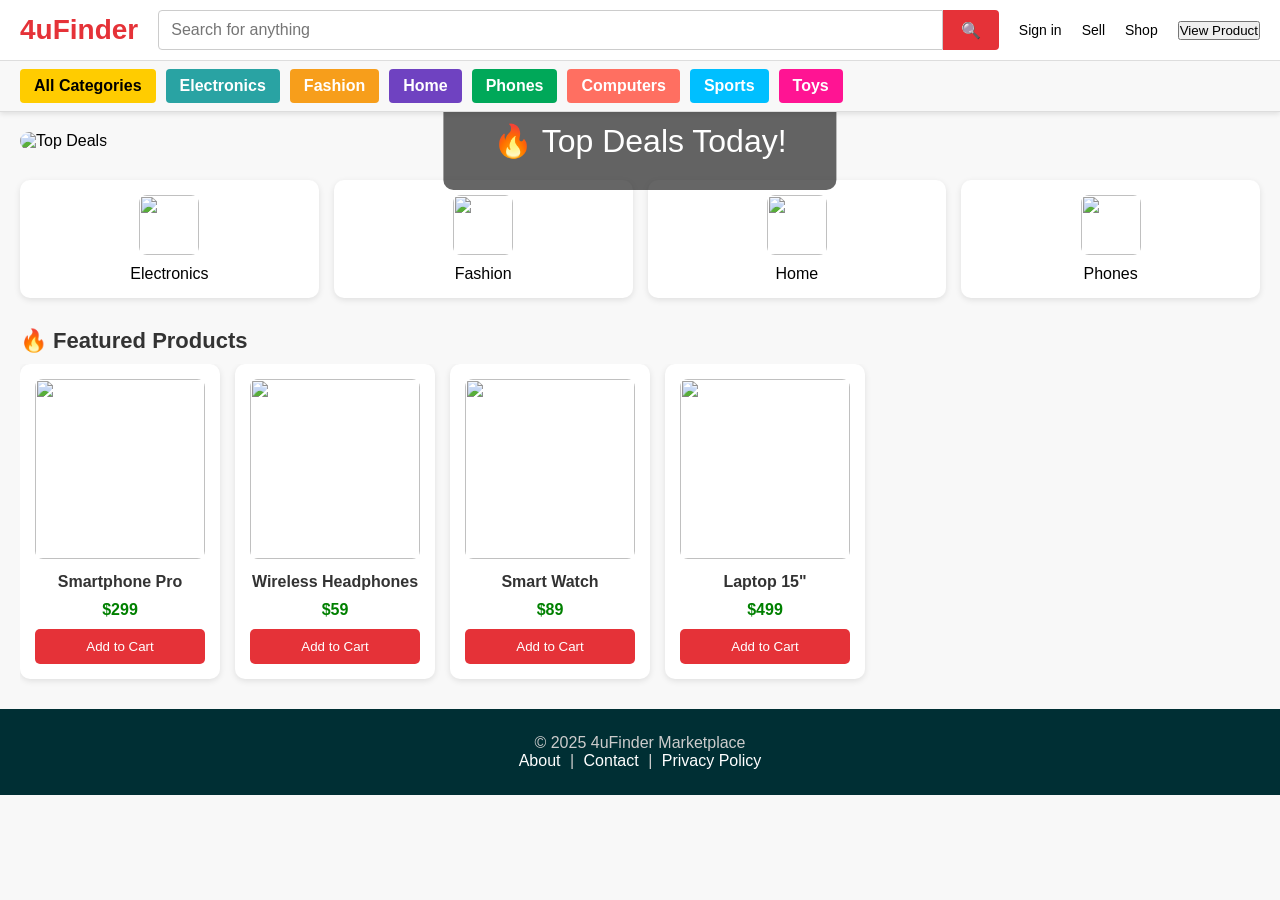
==== index.html @ 38b95724 "Update index.html" ====
<!DOCTYPE html>
<html lang="en">
<head>
<meta charset="UTF-8">
<meta name="viewport" content="width=device-width, initial-scale=1.0">
<title>4uFinder | Online Marketplace</title>
<style>
:root {
  --primary: #e53238;
  --dark: #002f34;
  --light: #f8f8f8;
  --text-dark: #333;
  --category-colors: #ffcc00, #29a3a3, #f79e1b, #6f42c1, #00a859, #ff6f61, #00bfff, #ff1493;
}

* { box-sizing: border-box; margin:0; padding:0; font-family: Arial, sans-serif; }
body { background: var(--light); }

/* HEADER EBAY STYLE */
header { position: sticky; top:0; z-index:1000; width: 100%; background:#fff; box-shadow: 0 2px 5px rgba(0,0,0,0.1); }
.header-top { display:flex; justify-content:space-between; align-items:center; padding:10px 20px; flex-wrap:wrap; }
.logo { font-size:28px; font-weight:bold; color: var(--primary); }
.search-container { flex:1; display:flex; margin:0 20px; }
.search-container input { flex:1; padding:10px 12px; border:1px solid #ccc; border-radius:4px 0 0 4px; font-size:16px; }
.search-container button { background: var(--primary); border:none; color:#fff; padding:10px 18px; font-size:16px; cursor:pointer; border-radius:0 4px 4px 0; }
.header-right { display:flex; gap:20px; font-size:14px; align-items:center; flex-wrap:wrap; }
.header-right div { cursor:pointer; }

/* NAVIGATION BAR BELOW HEADER */
nav { display:flex; gap:10px; overflow-x:auto; padding:8px 20px; background:#f8f8f8; border-top:1px solid #ddd; border-bottom:1px solid #ddd; }
nav a { text-decoration:none; color:#fff; padding:8px 14px; white-space:nowrap; border-radius:4px; transition:0.2s; font-weight:bold; }
nav a:nth-child(1){ background:#ffcc00; color:#000; }
nav a:nth-child(2){ background:#29a3a3; }
nav a:nth-child(3){ background:#f79e1b; }
nav a:nth-child(4){ background:#6f42c1; }
nav a:nth-child(5){ background:#00a859; }
nav a:nth-child(6){ background:#ff6f61; }
nav a:nth-child(7){ background:#00bfff; }
nav a:nth-child(8){ background:#ff1493; }
nav a:hover { filter: brightness(1.2); box-shadow: 0 2px 5px rgba(0,0,0,0.2); }

/* HERO / TOP DEALS */
.hero { margin:20px; position: relative; }
.hero img { width:100%; height:350px; object-fit:cover; border-radius:10px; }
.hero .banner { position:absolute; top:50%; left:50%; transform:translate(-50%,-50%); background: rgba(0,0,0,0.6); padding:30px 50px; border-radius:10px; color:#fff; font-size:32px; text-align:center; }

/* SLIDERS */
.slider-container { margin: 20px; }
.slider-title { font-size: 22px; margin-bottom: 10px; color: var(--text-dark); }
.slider { display:flex; overflow-x:auto; gap: 15px; padding-bottom: 10px; scroll-behavior: smooth; }
.slider::-webkit-scrollbar { display:none; }
.slider .product { flex:0 0 auto; width:200px; }

/* PRODUCTS GRID */
.container { padding:20px; }
.products { display:grid; grid-template-columns: repeat(auto-fit,minmax(220px,1fr)); gap:20px; }
.product { background:#fff; border-radius:10px; padding:15px; text-align:center; box-shadow:0 2px 6px rgba(0,0,0,0.1); transition: transform 0.3s, box-shadow 0.3s; }
.product:hover { transform: translateY(-5px); box-shadow:0 5px 15px rgba(0,0,0,0.15); }
.product img { width:100%; height:180px; object-fit:cover; border-radius:8px; }
.product h3 { margin:10px 0; font-size:16px; color: var(--text-dark); }
.price { color: green; font-weight:bold; margin-bottom:10px; }
.product button { background: var(--primary); color:#fff; border:none; width:100%; padding:10px; border-radius:5px; cursor:pointer; }
.product button:hover { background:#c6282e; }

/* POPULAR CATEGORIES */
.categories { display:grid; grid-template-columns: repeat(auto-fit, minmax(120px,1fr)); gap:15px; margin:30px 20px; }
.category-card { background:#fff; border-radius:10px; padding:15px; text-align:center; box-shadow:0 2px 6px rgba(0,0,0,0.1); transition: transform 0.3s; cursor:pointer; }
.category-card:hover { transform: translateY(-5px); }
.category-card img { width:60px; height:60px; margin-bottom:10px; object-fit:cover; border-radius:8px; }

/* FOOTER */
footer { background: var(--dark); color:#ccc; padding:25px 20px; text-align:center; }
footer a { color:#fff; margin:0 5px; text-decoration:none; }
footer a:hover { text-decoration: underline; }

@media(max-width:768px){
  .search-container { flex-direction: column; gap:5px; }
  .search-container input, .search-container button { width:100%; border-radius:5px; }
  .header-right { flex-direction: column; gap:8px; font-size:13px; }
  nav { flex-wrap:wrap; padding:8px; }
  .logo { font-size:24px; }
}
</style>
</head>
<body>

<header>
  <div class="header-top">
    <div class="logo">4uFinder</div>
    <div class="search-container">
      <input type="text" placeholder="Search for anything">
      <button>🔍</button>
    </div>
    <div class="header-right">
      <div>Sign in</div>
      <div>Sell</div>
      <div onclick="location.href='products.html'">Shop</div>
      <a href="product.html?id=1"><button>View Product</button></a>
    </div>
  </div>
  <nav>
    <a href="#">All Categories</a>
    <a href="#">Electronics</a>
    <a href="#">Fashion</a>
    <a href="#">Home</a>
    <a href="#">Phones</a>
    <a href="#">Computers</a>
    <a href="#">Sports</a>
    <a href="#">Toys</a>
  </nav>
</header>

<!-- HERO / TOP DEALS -->
<section class="hero">
  <img src="https://images.unsplash.com/photo-1512436991641-6745cdb1723f?auto=format&fit=crop&w=1200&q=80" alt="Top Deals">
  <div class="banner">🔥 Top Deals Today!</div>
</section>

<!-- POPULAR CATEGORIES -->
<section class="categories">
  <div class="category-card"><img src="https://images.unsplash.com/photo-1510552776732-43f1e00c0b9e?auto=format&fit=crop&w=60&q=80"><p>Electronics</p></div>
  <div class="category-card"><img src="https://images.unsplash.com/photo-1521335629791-ce4aec67dd8b?auto=format&fit=crop&w=60&q=80"><p>Fashion</p></div>
  <div class="category-card"><img src="https://images.unsplash.com/photo-1505691938895-1758d7feb511?auto=format&fit=crop&w=60&q=80"><p>Home</p></div>
  <div class="category-card"><img src="https://images.unsplash.com/photo-1580910051070-50f6f76847a6?auto=format&fit=crop&w=60&q=80"><p>Phones</p></div>
</section>

<!-- FEATURED PRODUCTS SLIDER -->
<div class="slider-container">
  <h2 class="slider-title">🔥 Featured Products</h2>
  <div class="slider" id="featuredSlider">
    <div class="product"><img src="https://images.unsplash.com/photo-1511707171634-5f897ff02aa9?auto=format&fit=crop&w=400&q=80"><h3>Smartphone Pro</h3><p class="price">$299</p><button onclick="addToCart()">Add to Cart</button></div>
    <div class="product"><img src="https://images.unsplash.com/photo-1505740420928-5e560c06d30e?auto=format&w=400&q=80"><h3>Wireless Headphones</h3><p class="price">$59</p><button onclick="addToCart()">Add to Cart</button></div>
    <div class="product"><img src="https://images.unsplash.com/photo-1585386959984-a4155223f6fa?auto=format&w=400&q=80"><h3>Smart Watch</h3><p class="price">$89</p><button onclick="addToCart()">Add to Cart</button></div>
    <div class="product"><img src="https://images.unsplash.com/photo-1593642634367-d91a135587b5?auto=format&w=400&q=80"><h3>Laptop 15"</h3><p class="price">$499</p><button onclick="addToCart()">Add to Cart</button></div>
  </div>
</div>

<footer>
  <p>© 2025 4uFinder Marketplace</p>
  <p><a href="#">About</a> | <a href="#">Contact</a> | <a href="#">Privacy Policy</a></p>
</footer>

<script>
let cart = 0;
function addToCart(){ cart++; document.getElementById("cartCount").innerText = cart; }

const slider = document.getElementById('featuredSlider');
setInterval(() => { slider.scrollBy({ left: 220, behavior: 'smooth' }); }, 3000);
</script>
</body>
</html>
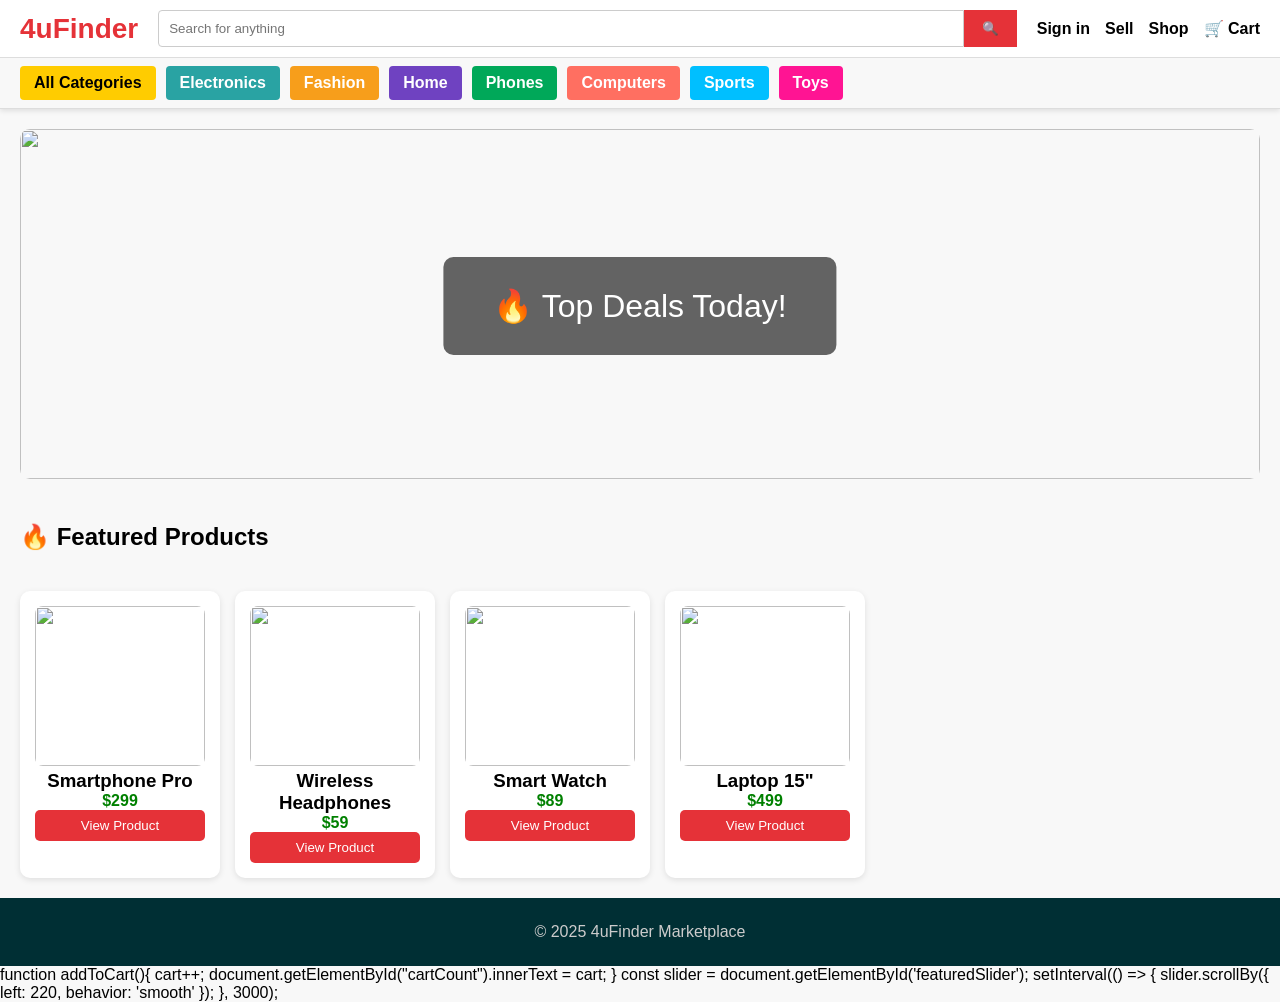
==== commit 8e136247: "Update index.html" ====
--- a/index.html
+++ b/index.html
@@ -1,103 +1,71 @@
- <!DOCTYPE html>
+<!DOCTYPE html>
 <html lang="en">
 <head>
 <meta charset="UTF-8">
 <meta name="viewport" content="width=device-width, initial-scale=1.0">
 <title>4uFinder | Online Marketplace</title>
 <style>
+/* --- SAME STYLES (UNCHANGED) --- */
 :root {
   --primary: #e53238;
   --dark: #002f34;
   --light: #f8f8f8;
   --text-dark: #333;
-  --category-colors: #ffcc00, #29a3a3, #f79e1b, #6f42c1, #00a859, #ff6f61, #00bfff, #ff1493;
 }
+*{box-sizing:border-box;margin:0;padding:0;font-family:Arial,sans-serif}
+body{background:var(--light)}
+header{position:sticky;top:0;z-index:1000;background:#fff;box-shadow:0 2px 5px rgba(0,0,0,.1)}
+.header-top{display:flex;justify-content:space-between;align-items:center;padding:10px 20px;flex-wrap:wrap}
+.logo{font-size:28px;font-weight:bold;color:var(--primary)}
+.search-container{flex:1;display:flex;margin:0 20px}
+.search-container input{flex:1;padding:10px;border:1px solid #ccc;border-radius:4px 0 0 4px}
+.search-container button{background:var(--primary);color:#fff;border:none;padding:10px 18px}
+.header-right{display:flex;gap:15px;align-items:center}
+.header-right a{text-decoration:none;color:#000;font-weight:bold}
 
-* { box-sizing: border-box; margin:0; padding:0; font-family: Arial, sans-serif; }
-body { background: var(--light); }
+nav{display:flex;gap:10px;padding:8px 20px;background:#f8f8f8;border-top:1px solid #ddd;border-bottom:1px solid #ddd}
+nav a{text-decoration:none;color:#fff;padding:8px 14px;border-radius:4px;font-weight:bold}
+nav a:nth-child(1){background:#ffcc00;color:#000}
+nav a:nth-child(2){background:#29a3a3}
+nav a:nth-child(3){background:#f79e1b}
+nav a:nth-child(4){background:#6f42c1}
+nav a:nth-child(5){background:#00a859}
+nav a:nth-child(6){background:#ff6f61}
+nav a:nth-child(7){background:#00bfff}
+nav a:nth-child(8){background:#ff1493}
 
-/* HEADER EBAY STYLE */
-header { position: sticky; top:0; z-index:1000; width: 100%; background:#fff; box-shadow: 0 2px 5px rgba(0,0,0,0.1); }
-.header-top { display:flex; justify-content:space-between; align-items:center; padding:10px 20px; flex-wrap:wrap; }
-.logo { font-size:28px; font-weight:bold; color: var(--primary); }
-.search-container { flex:1; display:flex; margin:0 20px; }
-.search-container input { flex:1; padding:10px 12px; border:1px solid #ccc; border-radius:4px 0 0 4px; font-size:16px; }
-.search-container button { background: var(--primary); border:none; color:#fff; padding:10px 18px; font-size:16px; cursor:pointer; border-radius:0 4px 4px 0; }
-.header-right { display:flex; gap:20px; font-size:14px; align-items:center; flex-wrap:wrap; }
-.header-right div { cursor:pointer; }
+.hero{margin:20px;position:relative}
+.hero img{width:100%;height:350px;object-fit:cover;border-radius:10px}
+.banner{position:absolute;top:50%;left:50%;transform:translate(-50%,-50%);background:rgba(0,0,0,.6);padding:30px 50px;border-radius:10px;color:#fff;font-size:32px}
 
-/* NAVIGATION BAR BELOW HEADER */
-nav { display:flex; gap:10px; overflow-x:auto; padding:8px 20px; background:#f8f8f8; border-top:1px solid #ddd; border-bottom:1px solid #ddd; }
-nav a { text-decoration:none; color:#fff; padding:8px 14px; white-space:nowrap; border-radius:4px; transition:0.2s; font-weight:bold; }
-nav a:nth-child(1){ background:#ffcc00; color:#000; }
-nav a:nth-child(2){ background:#29a3a3; }
-nav a:nth-child(3){ background:#f79e1b; }
-nav a:nth-child(4){ background:#6f42c1; }
-nav a:nth-child(5){ background:#00a859; }
-nav a:nth-child(6){ background:#ff6f61; }
-nav a:nth-child(7){ background:#00bfff; }
-nav a:nth-child(8){ background:#ff1493; }
-nav a:hover { filter: brightness(1.2); box-shadow: 0 2px 5px rgba(0,0,0,0.2); }
+.slider{display:flex;gap:15px;overflow-x:auto;padding:20px}
+.slider::-webkit-scrollbar{display:none}
+.product{background:#fff;width:200px;padding:15px;border-radius:10px;text-align:center;box-shadow:0 2px 6px rgba(0,0,0,.1)}
+.product img{width:100%;height:160px;object-fit:cover;border-radius:8px}
+.price{color:green;font-weight:bold}
+.product button{background:var(--primary);color:#fff;border:none;width:100%;padding:8px;border-radius:5px;cursor:pointer}
 
-/* HERO / TOP DEALS */
-.hero { margin:20px; position: relative; }
-.hero img { width:100%; height:350px; object-fit:cover; border-radius:10px; }
-.hero .banner { position:absolute; top:50%; left:50%; transform:translate(-50%,-50%); background: rgba(0,0,0,0.6); padding:30px 50px; border-radius:10px; color:#fff; font-size:32px; text-align:center; }
-
-/* SLIDERS */
-.slider-container { margin: 20px; }
-.slider-title { font-size: 22px; margin-bottom: 10px; color: var(--text-dark); }
-.slider { display:flex; overflow-x:auto; gap: 15px; padding-bottom: 10px; scroll-behavior: smooth; }
-.slider::-webkit-scrollbar { display:none; }
-.slider .product { flex:0 0 auto; width:200px; }
-
-/* PRODUCTS GRID */
-.container { padding:20px; }
-.products { display:grid; grid-template-columns: repeat(auto-fit,minmax(220px,1fr)); gap:20px; }
-.product { background:#fff; border-radius:10px; padding:15px; text-align:center; box-shadow:0 2px 6px rgba(0,0,0,0.1); transition: transform 0.3s, box-shadow 0.3s; }
-.product:hover { transform: translateY(-5px); box-shadow:0 5px 15px rgba(0,0,0,0.15); }
-.product img { width:100%; height:180px; object-fit:cover; border-radius:8px; }
-.product h3 { margin:10px 0; font-size:16px; color: var(--text-dark); }
-.price { color: green; font-weight:bold; margin-bottom:10px; }
-.product button { background: var(--primary); color:#fff; border:none; width:100%; padding:10px; border-radius:5px; cursor:pointer; }
-.product button:hover { background:#c6282e; }
-
-/* POPULAR CATEGORIES */
-.categories { display:grid; grid-template-columns: repeat(auto-fit, minmax(120px,1fr)); gap:15px; margin:30px 20px; }
-.category-card { background:#fff; border-radius:10px; padding:15px; text-align:center; box-shadow:0 2px 6px rgba(0,0,0,0.1); transition: transform 0.3s; cursor:pointer; }
-.category-card:hover { transform: translateY(-5px); }
-.category-card img { width:60px; height:60px; margin-bottom:10px; object-fit:cover; border-radius:8px; }
-
-/* FOOTER */
-footer { background: var(--dark); color:#ccc; padding:25px 20px; text-align:center; }
-footer a { color:#fff; margin:0 5px; text-decoration:none; }
-footer a:hover { text-decoration: underline; }
-
-@media(max-width:768px){
-  .search-container { flex-direction: column; gap:5px; }
-  .search-container input, .search-container button { width:100%; border-radius:5px; }
-  .header-right { flex-direction: column; gap:8px; font-size:13px; }
-  nav { flex-wrap:wrap; padding:8px; }
-  .logo { font-size:24px; }
-}
+footer{background:var(--dark);color:#ccc;text-align:center;padding:25px}
 </style>
 </head>
+
 <body>
 
 <header>
   <div class="header-top">
     <div class="logo">4uFinder</div>
     <div class="search-container">
-      <input type="text" placeholder="Search for anything">
+      <input placeholder="Search for anything">
       <button>🔍</button>
     </div>
     <div class="header-right">
-      <div>Sign in</div>
-      <div>Sell</div>
-      <div onclick="location.href='products.html'">Shop</div>
-      <a href="product.html?id=1"><button>View Product</button></a>
+      <a href="#">Sign in</a>
+      <a href="#">Sell</a>
+      <a href="products.html">Shop</a>
+      <a href="cart.html">🛒 Cart</a>
     </div>
   </div>
+
   <nav>
     <a href="#">All Categories</a>
     <a href="#">Electronics</a>
@@ -110,38 +78,50 @@
   </nav>
 </header>
 
-<!-- HERO / TOP DEALS -->
 <section class="hero">
-  <img src="https://images.unsplash.com/photo-1512436991641-6745cdb1723f?auto=format&fit=crop&w=1200&q=80" alt="Top Deals">
+  <img src="https://images.unsplash.com/photo-1512436991641-6745cdb1723f">
   <div class="banner">🔥 Top Deals Today!</div>
 </section>
 
-<!-- POPULAR CATEGORIES -->
-<section class="categories">
-  <div class="category-card"><img src="https://images.unsplash.com/photo-1510552776732-43f1e00c0b9e?auto=format&fit=crop&w=60&q=80"><p>Electronics</p></div>
-  <div class="category-card"><img src="https://images.unsplash.com/photo-1521335629791-ce4aec67dd8b?auto=format&fit=crop&w=60&q=80"><p>Fashion</p></div>
-  <div class="category-card"><img src="https://images.unsplash.com/photo-1505691938895-1758d7feb511?auto=format&fit=crop&w=60&q=80"><p>Home</p></div>
-  <div class="category-card"><img src="https://images.unsplash.com/photo-1580910051070-50f6f76847a6?auto=format&fit=crop&w=60&q=80"><p>Phones</p></div>
-</section>
+<h2 style="padding:20px">🔥 Featured Products</h2>
 
-<!-- FEATURED PRODUCTS SLIDER -->
-<div class="slider-container">
-  <h2 class="slider-title">🔥 Featured Products</h2>
-  <div class="slider" id="featuredSlider">
-    <div class="product"><img src="https://images.unsplash.com/photo-1511707171634-5f897ff02aa9?auto=format&fit=crop&w=400&q=80"><h3>Smartphone Pro</h3><p class="price">$299</p><button onclick="addToCart()">Add to Cart</button></div>
-    <div class="product"><img src="https://images.unsplash.com/photo-1505740420928-5e560c06d30e?auto=format&w=400&q=80"><h3>Wireless Headphones</h3><p class="price">$59</p><button onclick="addToCart()">Add to Cart</button></div>
-    <div class="product"><img src="https://images.unsplash.com/photo-1585386959984-a4155223f6fa?auto=format&w=400&q=80"><h3>Smart Watch</h3><p class="price">$89</p><button onclick="addToCart()">Add to Cart</button></div>
-    <div class="product"><img src="https://images.unsplash.com/photo-1593642634367-d91a135587b5?auto=format&w=400&q=80"><h3>Laptop 15"</h3><p class="price">$499</p><button onclick="addToCart()">Add to Cart</button></div>
+<div class="slider">
+  <div class="product">
+    <img src="https://images.unsplash.com/photo-1511707171634-5f897ff02aa9">
+    <h3>Smartphone Pro</h3>
+    <p class="price">$299</p>
+    <a href="product.html?id=1"><button>View Product</button></a>
+  </div>
+
+  <div class="product">
+    <img src="https://images.unsplash.com/photo-1505740420928-5e560c06d30e">
+    <h3>Wireless Headphones</h3>
+    <p class="price">$59</p>
+    <a href="product.html?id=2"><button>View Product</button></a>
+  </div>
+
+  <div class="product">
+    <img src="https://images.unsplash.com/photo-1585386959984-a4155223f6fa">
+    <h3>Smart Watch</h3>
+    <p class="price">$89</p>
+    <a href="product.html?id=3"><button>View Product</button></a>
+  </div>
+
+  <div class="product">
+    <img src="https://images.unsplash.com/photo-1593642634367-d91a135587b5">
+    <h3>Laptop 15"</h3>
+    <p class="price">$499</p>
+    <a href="product.html?id=4"><button>View Product</button></a>
   </div>
 </div>
 
 <footer>
   <p>© 2025 4uFinder Marketplace</p>
-  <p><a href="#">About</a> | <a href="#">Contact</a> | <a href="#">Privacy Policy</a></p>
 </footer>
 
-<script>
-let cart = 0;
+</body>
+</html>
+
 function addToCart(){ cart++; document.getElementById("cartCount").innerText = cart; }
 
 const slider = document.getElementById('featuredSlider');
@@ -151,3 +131,4 @@
 </html>
 
 
+
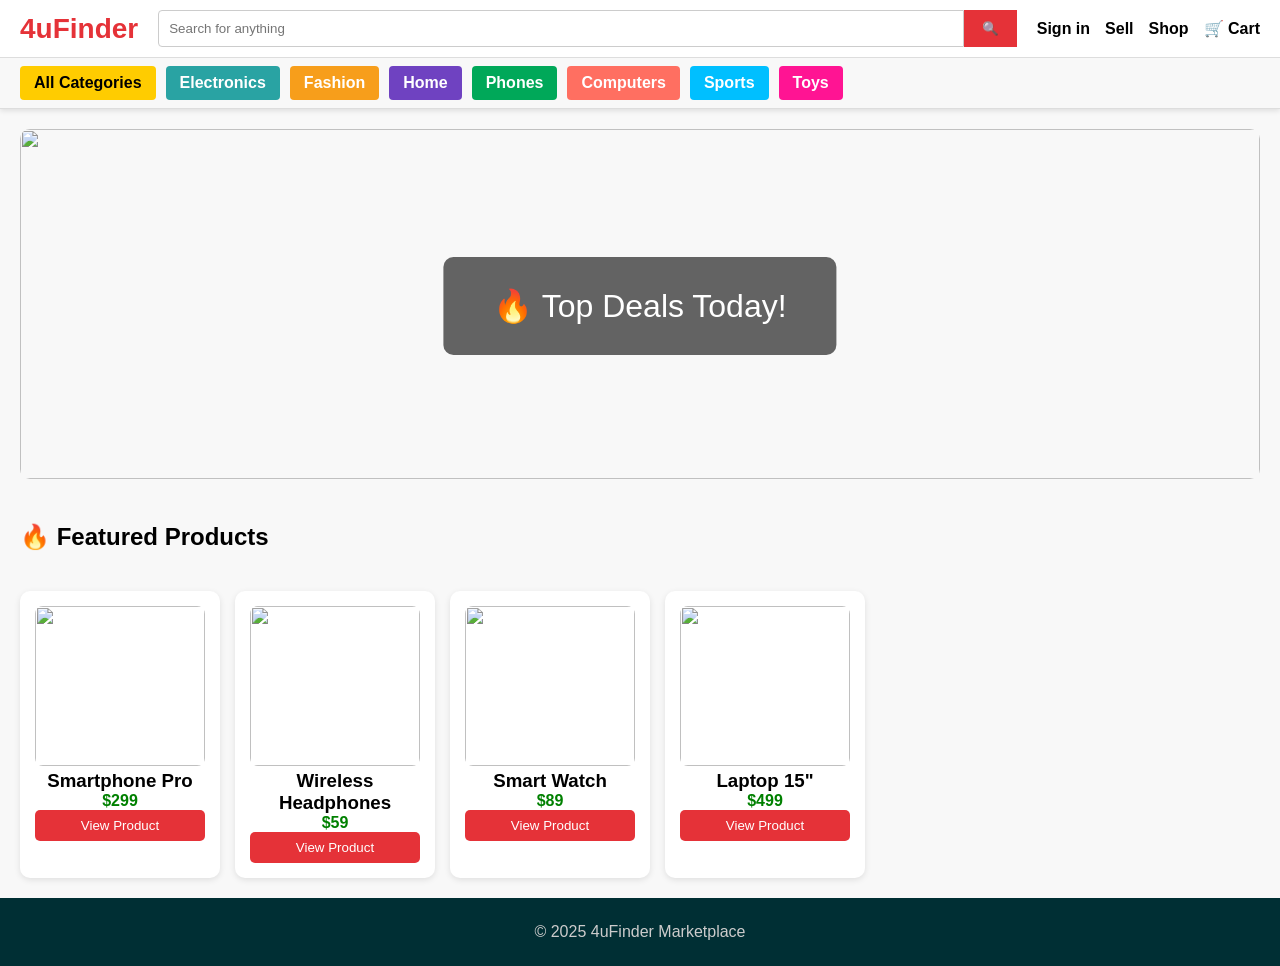
==== commit 2eb539b1: "Update index.html" ====
--- a/index.html
+++ b/index.html
@@ -4,22 +4,24 @@
 <meta charset="UTF-8">
 <meta name="viewport" content="width=device-width, initial-scale=1.0">
 <title>4uFinder | Online Marketplace</title>
+
 <style>
-/* --- SAME STYLES (UNCHANGED) --- */
 :root {
   --primary: #e53238;
   --dark: #002f34;
   --light: #f8f8f8;
-  --text-dark: #333;
 }
 *{box-sizing:border-box;margin:0;padding:0;font-family:Arial,sans-serif}
 body{background:var(--light)}
+
 header{position:sticky;top:0;z-index:1000;background:#fff;box-shadow:0 2px 5px rgba(0,0,0,.1)}
 .header-top{display:flex;justify-content:space-between;align-items:center;padding:10px 20px;flex-wrap:wrap}
 .logo{font-size:28px;font-weight:bold;color:var(--primary)}
+
 .search-container{flex:1;display:flex;margin:0 20px}
 .search-container input{flex:1;padding:10px;border:1px solid #ccc;border-radius:4px 0 0 4px}
 .search-container button{background:var(--primary);color:#fff;border:none;padding:10px 18px}
+
 .header-right{display:flex;gap:15px;align-items:center}
 .header-right a{text-decoration:none;color:#000;font-weight:bold}
 
@@ -54,10 +56,12 @@
 <header>
   <div class="header-top">
     <div class="logo">4uFinder</div>
+
     <div class="search-container">
       <input placeholder="Search for anything">
       <button>🔍</button>
     </div>
+
     <div class="header-right">
       <a href="#">Sign in</a>
       <a href="#">Sell</a>
@@ -121,14 +125,3 @@
 
 </body>
 </html>
-
-function addToCart(){ cart++; document.getElementById("cartCount").innerText = cart; }
-
-const slider = document.getElementById('featuredSlider');
-setInterval(() => { slider.scrollBy({ left: 220, behavior: 'smooth' }); }, 3000);
-</script>
-</body>
-</html>
-
-
-
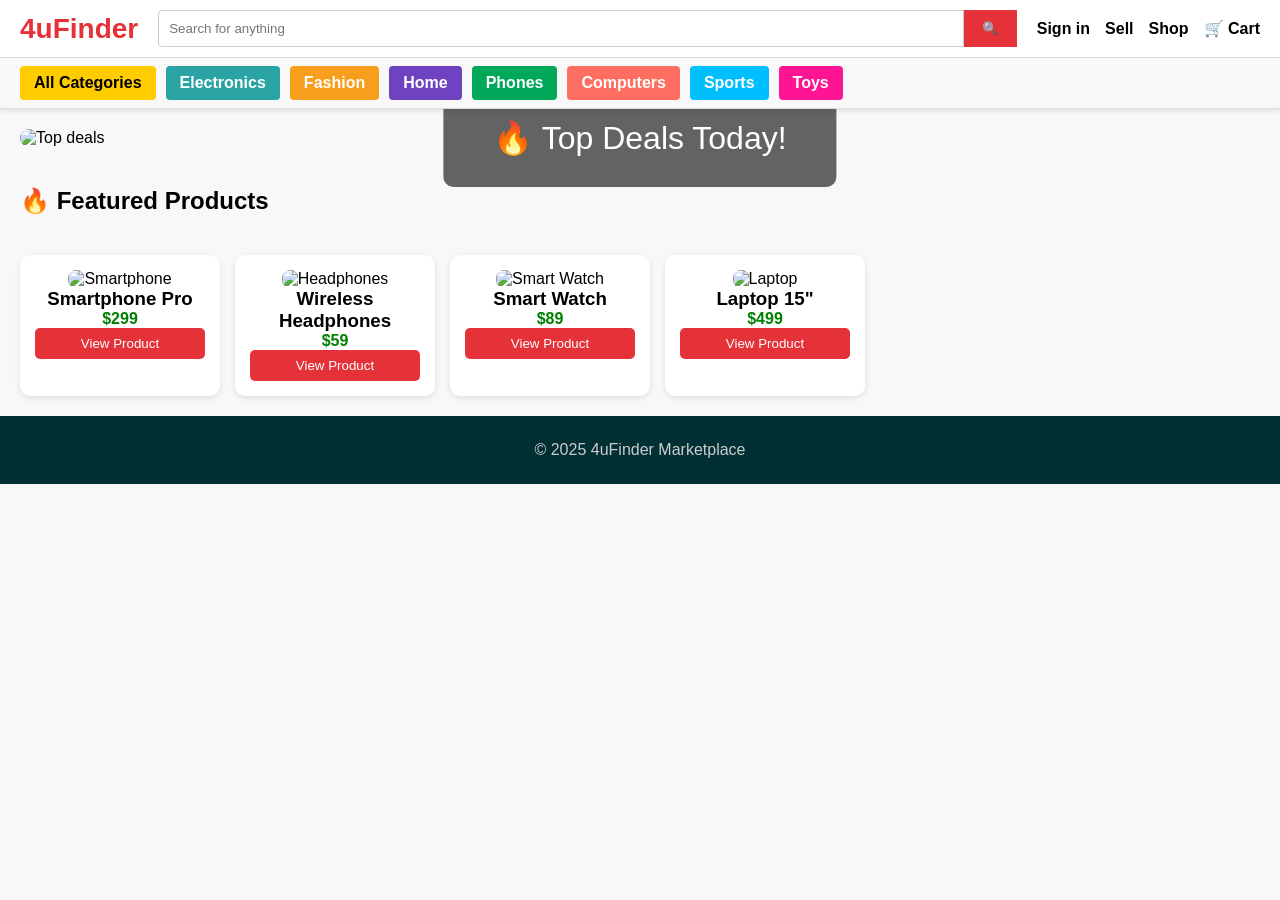
==== commit d9c6bf76: "Update index.html" ====
--- a/index.html
+++ b/index.html
@@ -19,14 +19,25 @@
 .logo{font-size:28px;font-weight:bold;color:var(--primary)}
 
 .search-container{flex:1;display:flex;margin:0 20px}
-.search-container input{flex:1;padding:10px;border:1px solid #ccc;border-radius:4px 0 0 4px}
-.search-container button{background:var(--primary);color:#fff;border:none;padding:10px 18px}
+.search-container input{
+  flex:1;
+  padding:10px;
+  border:1px solid #ccc;
+  border-radius:4px 0 0 4px
+}
+.search-container button{
+  background:var(--primary);
+  color:#fff;
+  border:none;
+  padding:10px 18px;
+  cursor:pointer
+}
 
 .header-right{display:flex;gap:15px;align-items:center}
 .header-right a{text-decoration:none;color:#000;font-weight:bold}
 
-nav{display:flex;gap:10px;padding:8px 20px;background:#f8f8f8;border-top:1px solid #ddd;border-bottom:1px solid #ddd}
-nav a{text-decoration:none;color:#fff;padding:8px 14px;border-radius:4px;font-weight:bold}
+nav{display:flex;gap:10px;padding:8px 20px;background:#f8f8f8;border-top:1px solid #ddd;border-bottom:1px solid #ddd;overflow-x:auto}
+nav a{text-decoration:none;color:#fff;padding:8px 14px;border-radius:4px;font-weight:bold;white-space:nowrap}
 nav a:nth-child(1){background:#ffcc00;color:#000}
 nav a:nth-child(2){background:#29a3a3}
 nav a:nth-child(3){background:#f79e1b}
@@ -38,14 +49,44 @@
 
 .hero{margin:20px;position:relative}
 .hero img{width:100%;height:350px;object-fit:cover;border-radius:10px}
-.banner{position:absolute;top:50%;left:50%;transform:translate(-50%,-50%);background:rgba(0,0,0,.6);padding:30px 50px;border-radius:10px;color:#fff;font-size:32px}
+.banner{
+  position:absolute;
+  top:50%;
+  left:50%;
+  transform:translate(-50%,-50%);
+  background:rgba(0,0,0,.6);
+  padding:30px 50px;
+  border-radius:10px;
+  color:#fff;
+  font-size:32px
+}
 
 .slider{display:flex;gap:15px;overflow-x:auto;padding:20px}
 .slider::-webkit-scrollbar{display:none}
-.product{background:#fff;width:200px;padding:15px;border-radius:10px;text-align:center;box-shadow:0 2px 6px rgba(0,0,0,.1)}
-.product img{width:100%;height:160px;object-fit:cover;border-radius:8px}
+.product{
+  background:#fff;
+  width:200px;
+  padding:15px;
+  border-radius:10px;
+  text-align:center;
+  box-shadow:0 2px 6px rgba(0,0,0,.1)
+}
+.product img{
+  width:100%;
+  height:160px;
+  object-fit:cover;
+  border-radius:8px
+}
 .price{color:green;font-weight:bold}
-.product button{background:var(--primary);color:#fff;border:none;width:100%;padding:8px;border-radius:5px;cursor:pointer}
+.product button{
+  background:var(--primary);
+  color:#fff;
+  border:none;
+  width:100%;
+  padding:8px;
+  border-radius:5px;
+  cursor:pointer
+}
 
 footer{background:var(--dark);color:#ccc;text-align:center;padding:25px}
 </style>
@@ -58,65 +99,67 @@
     <div class="logo">4uFinder</div>
 
     <div class="search-container">
-      <input placeholder="Search for anything">
+      <input type="text" placeholder="Search for anything">
       <button>🔍</button>
     </div>
 
     <div class="header-right">
-      <a href="#">Sign in</a>
-      <a href="#">Sell</a>
+      <a href="login.html">Sign in</a>
+      <a href="sell.html">Sell</a>
       <a href="products.html">Shop</a>
       <a href="cart.html">🛒 Cart</a>
     </div>
   </div>
 
   <nav>
-    <a href="#">All Categories</a>
-    <a href="#">Electronics</a>
-    <a href="#">Fashion</a>
-    <a href="#">Home</a>
-    <a href="#">Phones</a>
-    <a href="#">Computers</a>
-    <a href="#">Sports</a>
-    <a href="#">Toys</a>
+    <a href="products.html">All Categories</a>
+    <a href="products.html?cat=electronics">Electronics</a>
+    <a href="products.html?cat=fashion">Fashion</a>
+    <a href="products.html?cat=home">Home</a>
+    <a href="products.html?cat=phones">Phones</a>
+    <a href="products.html?cat=computers">Computers</a>
+    <a href="products.html?cat=sports">Sports</a>
+    <a href="products.html?cat=toys">Toys</a>
   </nav>
 </header>
 
 <section class="hero">
-  <img src="https://images.unsplash.com/photo-1512436991641-6745cdb1723f">
+  <img src="https://images.unsplash.com/photo-1512436991641-6745cdb1723f" alt="Top deals">
   <div class="banner">🔥 Top Deals Today!</div>
 </section>
 
 <h2 style="padding:20px">🔥 Featured Products</h2>
 
 <div class="slider">
+
   <div class="product">
-    <img src="https://images.unsplash.com/photo-1511707171634-5f897ff02aa9">
+    <img src="https://images.unsplash.com/photo-1511707171634-5f897ff02aa9" alt="Smartphone">
     <h3>Smartphone Pro</h3>
     <p class="price">$299</p>
     <a href="product.html?id=1"><button>View Product</button></a>
   </div>
 
   <div class="product">
-    <img src="https://images.unsplash.com/photo-1505740420928-5e560c06d30e">
+    <img src="https://images.unsplash.com/photo-1505740420928-5e560c06d30e" alt="Headphones">
     <h3>Wireless Headphones</h3>
     <p class="price">$59</p>
     <a href="product.html?id=2"><button>View Product</button></a>
   </div>
 
   <div class="product">
-    <img src="https://images.unsplash.com/photo-1585386959984-a4155223f6fa">
+    <img src="https://images.unsplash.com/photo-1585386959984-a4155223f6fa" alt="Smart Watch">
     <h3>Smart Watch</h3>
     <p class="price">$89</p>
     <a href="product.html?id=3"><button>View Product</button></a>
   </div>
 
   <div class="product">
-    <img src="https://images.unsplash.com/photo-1593642634367-d91a135587b5">
+    <img src="https://images.unsplash.com/photo-1593642634367-d91a135587b5" alt="Laptop">
     <h3>Laptop 15"</h3>
     <p class="price">$499</p>
     <a href="product.html?id=4"><button>View Product</button></a>
   </div>
+
 </div>
 
 <footer>
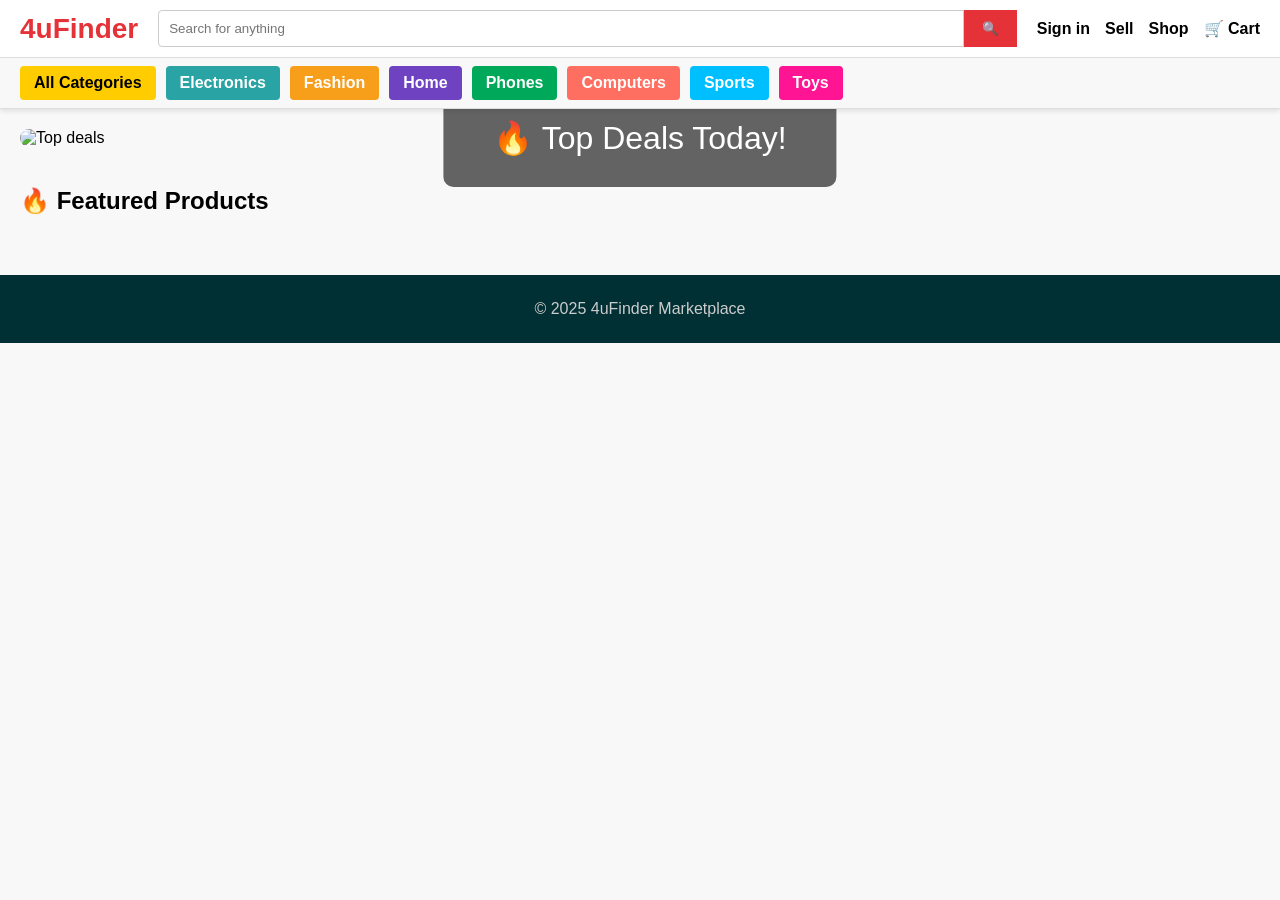
==== commit d0e50a7b: "Update index.html" ====
--- a/index.html
+++ b/index.html
@@ -103,7 +103,7 @@
       <button>🔍</button>
     </div>
 
-    <div class="header-right">
+    <div class="header-right" id="headerLinks">
       <a href="login.html">Sign in</a>
       <a href="sell.html">Sell</a>
       <a href="products.html">Shop</a>
@@ -130,41 +130,68 @@
 
 <h2 style="padding:20px">🔥 Featured Products</h2>
 
-<div class="slider">
-
-  <div class="product">
-    <img src="https://images.unsplash.com/photo-1511707171634-5f897ff02aa9" alt="Smartphone">
-    <h3>Smartphone Pro</h3>
-    <p class="price">$299</p>
-    <a href="product.html?id=1"><button>View Product</button></a>
-  </div>
-
-  <div class="product">
-    <img src="https://images.unsplash.com/photo-1505740420928-5e560c06d30e" alt="Headphones">
-    <h3>Wireless Headphones</h3>
-    <p class="price">$59</p>
-    <a href="product.html?id=2"><button>View Product</button></a>
-  </div>
-
-  <div class="product">
-    <img src="https://images.unsplash.com/photo-1585386959984-a4155223f6fa" alt="Smart Watch">
-    <h3>Smart Watch</h3>
-    <p class="price">$89</p>
-    <a href="product.html?id=3"><button>View Product</button></a>
-  </div>
-
-  <div class="product">
-    <img src="https://images.unsplash.com/photo-1593642634367-d91a135587b5" alt="Laptop">
-    <h3>Laptop 15"</h3>
-    <p class="price">$499</p>
-    <a href="product.html?id=4"><button>View Product</button></a>
-  </div>
-
-</div>
+<div class="slider" id="productSlider"></div>
 
 <footer>
   <p>© 2025 4uFinder Marketplace</p>
 </footer>
 
+<!-- 🔹 Firebase Config & Scripts -->
+<script type="module">
+  import { initializeApp } from "https://www.gstatic.com/firebasejs/10.7.1/firebase-app.js";
+  import { getAuth, onAuthStateChanged } from "https://www.gstatic.com/firebasejs/10.7.1/firebase-auth.js";
+  import { getFirestore, collection, getDocs, Timestamp } from "https://www.gstatic.com/firebasejs/10.7.1/firebase-firestore.js";
+
+  const firebaseConfig = {
+    apiKey: "AIzaSyC3CYovbEyBygGf4MzYFjF0Cekl0gPYYx0",
+    authDomain: "ufinder-2c8d7.firebaseapp.com",
+    projectId: "ufinder-2c8d7",
+    appId: "1:985733321518:web:655ab1ed233024ef9ca0bf"
+  };
+
+  const app = initializeApp(firebaseConfig);
+  const auth = getAuth(app);
+  const db = getFirestore(app);
+
+  const headerLinks = document.getElementById("headerLinks");
+  const productSlider = document.getElementById("productSlider");
+
+  // 🔹 Show/hide Sell button based on login
+  onAuthStateChanged(auth, (user) => {
+    if (user) {
+      // Replace Sign in with user email and keep Sell
+      headerLinks.innerHTML = `
+        <span>Hi, ${user.email}</span>
+        <a href="sell.html">Sell</a>
+        <a href="products.html">Shop</a>
+        <a href="cart.html">🛒 Cart</a>
+        <a href="#" id="logoutBtn">Logout</a>
+      `;
+      document.getElementById("logoutBtn").addEventListener("click", () => {
+        auth.signOut().then(() => location.reload());
+      });
+    }
+  });
+
+  // 🔹 Load products from Firestore dynamically
+  async function loadProducts() {
+    const querySnapshot = await getDocs(collection(db, "products"));
+    productSlider.innerHTML = ""; // clear slider
+    querySnapshot.forEach((doc) => {
+      const data = doc.data();
+      productSlider.innerHTML += `
+        <div class="product">
+          <img src="${data.image || 'https://via.placeholder.com/200'}" alt="${data.name}">
+          <h3>${data.name}</h3>
+          <p class="price">$${data.price}</p>
+          <a href="product.html?id=${doc.id}"><button>View Product</button></a>
+        </div>
+      `;
+    });
+  }
+
+  loadProducts();
+</script>
+
 </body>
 </html>
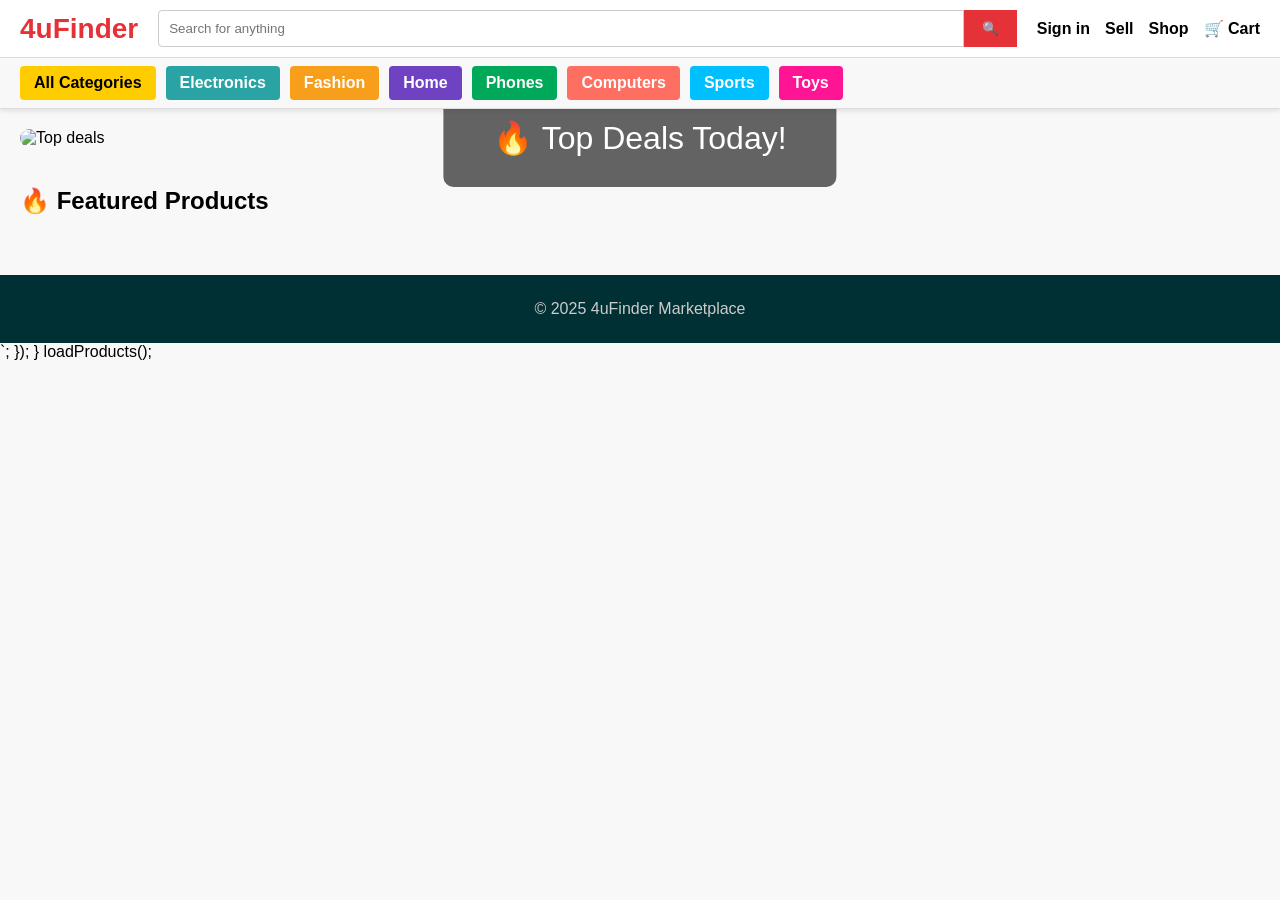
==== commit 316ea91d: "Update index.html" ====
--- a/index.html
+++ b/index.html
@@ -186,6 +186,30 @@
           <p class="price">$${data.price}</p>
           <a href="product.html?id=${doc.id}"><button>View Product</button></a>
         </div>
+        <div id="products"></div>
+
+<script type="module">
+  const productsContainer = document.getElementById("products");
+
+  async function loadProducts() {
+    const snapshot = await getDocs(collection(db, "products"));
+    snapshot.forEach(doc => {
+      const data = doc.data();
+      const div = document.createElement("div");
+      div.innerHTML = `
+        <h3>${data.name}</h3>
+        <p>${data.description}</p>
+        <p>$${data.price}</p>
+        <img src="${data.imageURL}" width="150" />
+        <button onclick="buyProduct('${doc.id}', '${data.name}', ${data.price})">Buy</button>
+      `;
+      productsContainer.appendChild(div);
+    });
+  }
+
+  loadProducts();
+</script>
+
       `;
     });
   }
@@ -195,3 +219,4 @@
 
 </body>
 </html>
+
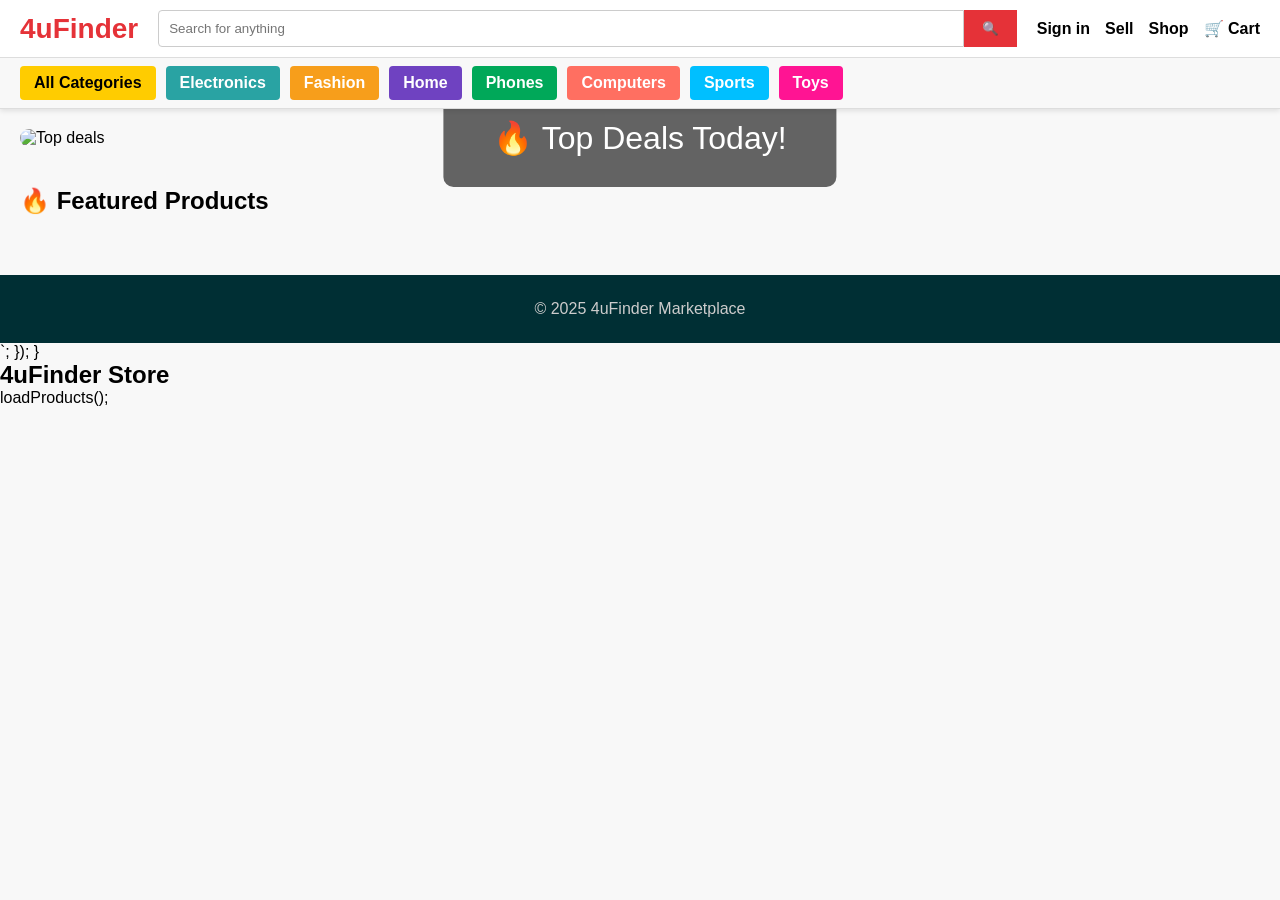
==== commit 77967564: "Update index.html" ====
--- a/index.html
+++ b/index.html
@@ -213,6 +213,43 @@
       `;
     });
   }
+<h2>4uFinder Store</h2>
+<div id="products"></div>
+
+<script type="module">
+import { onAuthChange, auth, getProducts, addOrder } from '../firebase.js';
+
+onAuthChange(user=>{
+  if(!user) window.location.href = "../login.html";
+});
+
+const productsDiv = document.getElementById("products");
+
+async function loadProducts(){
+  const snapshot = await getProducts();
+  snapshot.forEach(doc=>{
+    const data = doc.data();
+    const div = document.createElement("div");
+    div.innerHTML = `
+      <h3>${data.name}</h3>
+      <p>${data.description}</p>
+      <p>$${data.price}</p>
+      <img src="${data.imageURL}" width="150">
+      <button onclick="buy('${doc.id}','${data.name}',${data.price})">Buy</button>
+      <hr>
+    `;
+    productsDiv.appendChild(div);
+  });
+}
+
+window.buy = async (id, name, price)=>{
+  const user = auth.currentUser;
+  await addOrder({userEmail: user.email, products:[{id,name,price}], total: price});
+  alert("Order placed!");
+};
+
+loadProducts();
+</script>
 
   loadProducts();
 </script>
@@ -220,3 +257,4 @@
 </body>
 </html>
 
+
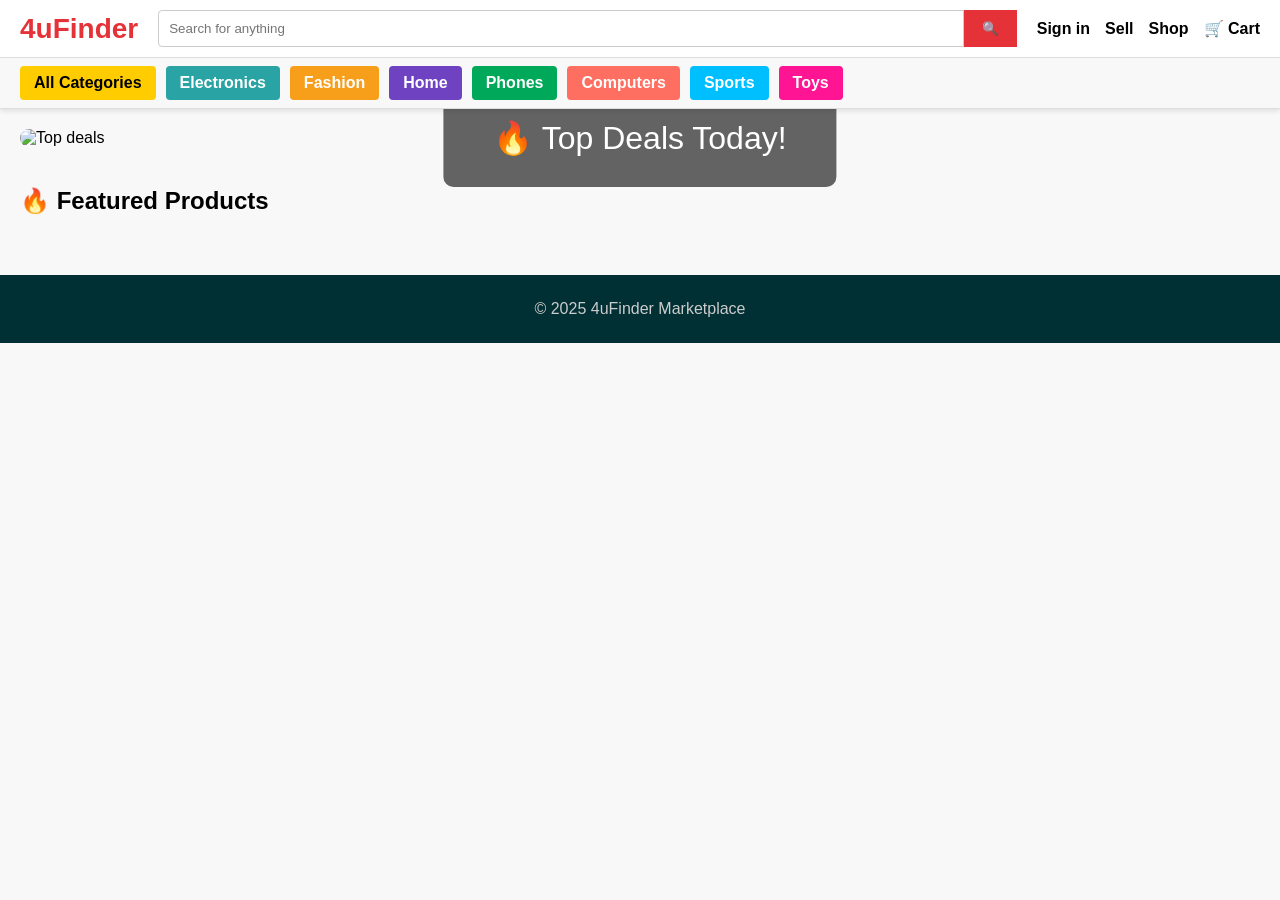
==== commit 0e1f9874: "Update index.html" ====
--- a/index.html
+++ b/index.html
@@ -138,123 +138,68 @@
 
 <!-- 🔹 Firebase Config & Scripts -->
 <script type="module">
-  import { initializeApp } from "https://www.gstatic.com/firebasejs/10.7.1/firebase-app.js";
-  import { getAuth, onAuthStateChanged } from "https://www.gstatic.com/firebasejs/10.7.1/firebase-auth.js";
-  import { getFirestore, collection, getDocs, Timestamp } from "https://www.gstatic.com/firebasejs/10.7.1/firebase-firestore.js";
-
-  const firebaseConfig = {
-    apiKey: "AIzaSyC3CYovbEyBygGf4MzYFjF0Cekl0gPYYx0",
-    authDomain: "ufinder-2c8d7.firebaseapp.com",
-    projectId: "ufinder-2c8d7",
-    appId: "1:985733321518:web:655ab1ed233024ef9ca0bf"
-  };
-
-  const app = initializeApp(firebaseConfig);
-  const auth = getAuth(app);
-  const db = getFirestore(app);
-
-  const headerLinks = document.getElementById("headerLinks");
-  const productSlider = document.getElementById("productSlider");
-
-  // 🔹 Show/hide Sell button based on login
-  onAuthStateChanged(auth, (user) => {
-    if (user) {
-      // Replace Sign in with user email and keep Sell
-      headerLinks.innerHTML = `
-        <span>Hi, ${user.email}</span>
-        <a href="sell.html">Sell</a>
-        <a href="products.html">Shop</a>
-        <a href="cart.html">🛒 Cart</a>
-        <a href="#" id="logoutBtn">Logout</a>
-      `;
-      document.getElementById("logoutBtn").addEventListener("click", () => {
-        auth.signOut().then(() => location.reload());
-      });
-    }
-  });
-
-  // 🔹 Load products from Firestore dynamically
-  async function loadProducts() {
-    const querySnapshot = await getDocs(collection(db, "products"));
-    productSlider.innerHTML = ""; // clear slider
-    querySnapshot.forEach((doc) => {
-      const data = doc.data();
-      productSlider.innerHTML += `
-        <div class="product">
-          <img src="${data.image || 'https://via.placeholder.com/200'}" alt="${data.name}">
-          <h3>${data.name}</h3>
-          <p class="price">$${data.price}</p>
-          <a href="product.html?id=${doc.id}"><button>View Product</button></a>
-        </div>
-        <div id="products"></div>
-
-<script type="module">
-  const productsContainer = document.getElementById("products");
-
-  async function loadProducts() {
-    const snapshot = await getDocs(collection(db, "products"));
-    snapshot.forEach(doc => {
-      const data = doc.data();
-      const div = document.createElement("div");
-      div.innerHTML = `
-        <h3>${data.name}</h3>
-        <p>${data.description}</p>
-        <p>$${data.price}</p>
-        <img src="${data.imageURL}" width="150" />
-        <button onclick="buyProduct('${doc.id}', '${data.name}', ${data.price})">Buy</button>
-      `;
-      productsContainer.appendChild(div);
+import { initializeApp } from "https://www.gstatic.com/firebasejs/10.7.1/firebase-app.js";
+import { getAuth, onAuthStateChanged } from "https://www.gstatic.com/firebasejs/10.7.1/firebase-auth.js";
+import { getFirestore, collection, getDocs } from "https://www.gstatic.com/firebasejs/10.7.1/firebase-firestore.js";
+
+// 🔹 Firebase Config
+const firebaseConfig = {
+  apiKey: "AIzaSyC3CYovbEyBygGf4MzYFjF0Cekl0gPYYx0",
+  authDomain: "ufinder-2c8d7.firebaseapp.com",
+  projectId: "ufinder-2c8d7",
+  appId: "1:985733321518:web:655ab1ed233024ef9ca0bf"
+};
+
+const app = initializeApp(firebaseConfig);
+const auth = getAuth(app);
+const db = getFirestore(app);
+
+const headerLinks = document.getElementById("headerLinks");
+const productSlider = document.getElementById("productSlider");
+
+// 🔹 Show/hide Sell button based on login
+onAuthStateChanged(auth, (user) => {
+  if (user) {
+    headerLinks.innerHTML = `
+      <span>Hi, ${user.email}</span>
+      <a href="sell.html">Sell</a>
+      <a href="products.html">Shop</a>
+      <a href="cart.html">🛒 Cart</a>
+      <a href="#" id="logoutBtn">Logout</a>
+    `;
+    document.getElementById("logoutBtn").addEventListener("click", () => {
+      auth.signOut().then(() => location.reload());
     });
   }
-
-  loadProducts();
-</script>
-
-      `;
-    });
-  }
-<h2>4uFinder Store</h2>
-<div id="products"></div>
-
-<script type="module">
-import { onAuthChange, auth, getProducts, addOrder } from '../firebase.js';
-
-onAuthChange(user=>{
-  if(!user) window.location.href = "../login.html";
 });
 
-const productsDiv = document.getElementById("products");
-
-async function loadProducts(){
-  const snapshot = await getProducts();
-  snapshot.forEach(doc=>{
+// 🔹 Load products dynamically from Firestore
+async function loadProducts() {
+  const querySnapshot = await getDocs(collection(db, "products"));
+  productSlider.innerHTML = "";
+  querySnapshot.forEach((doc) => {
     const data = doc.data();
-    const div = document.createElement("div");
-    div.innerHTML = `
-      <h3>${data.name}</h3>
-      <p>${data.description}</p>
-      <p>$${data.price}</p>
-      <img src="${data.imageURL}" width="150">
-      <button onclick="buy('${doc.id}','${data.name}',${data.price})">Buy</button>
-      <hr>
+    productSlider.innerHTML += `
+      <div class="product">
+        <img src="${data.image || 'https://via.placeholder.com/200'}" alt="${data.name}">
+        <h3>${data.name}</h3>
+        <p class="price">$${data.price}</p>
+        <button onclick="buyProduct('${data.name}', ${data.price})">Buy via WhatsApp</button>
+      </div>
     `;
-    productsDiv.appendChild(div);
   });
 }
 
-window.buy = async (id, name, price)=>{
-  const user = auth.currentUser;
-  await addOrder({userEmail: user.email, products:[{id,name,price}], total: price});
-  alert("Order placed!");
-};
+// 🔹 WhatsApp checkout
+function buyProduct(name, price) {
+  const phone = "0996040628";
+  const message = `Hello, I want to buy: ${name} for $${price}`;
+  const url = `https://wa.me/${phone}?text=${encodeURIComponent(message)}`;
+  window.open(url, "_blank");
+}
 
 loadProducts();
 </script>
 
-  loadProducts();
-</script>
-
 </body>
 </html>
-
-
